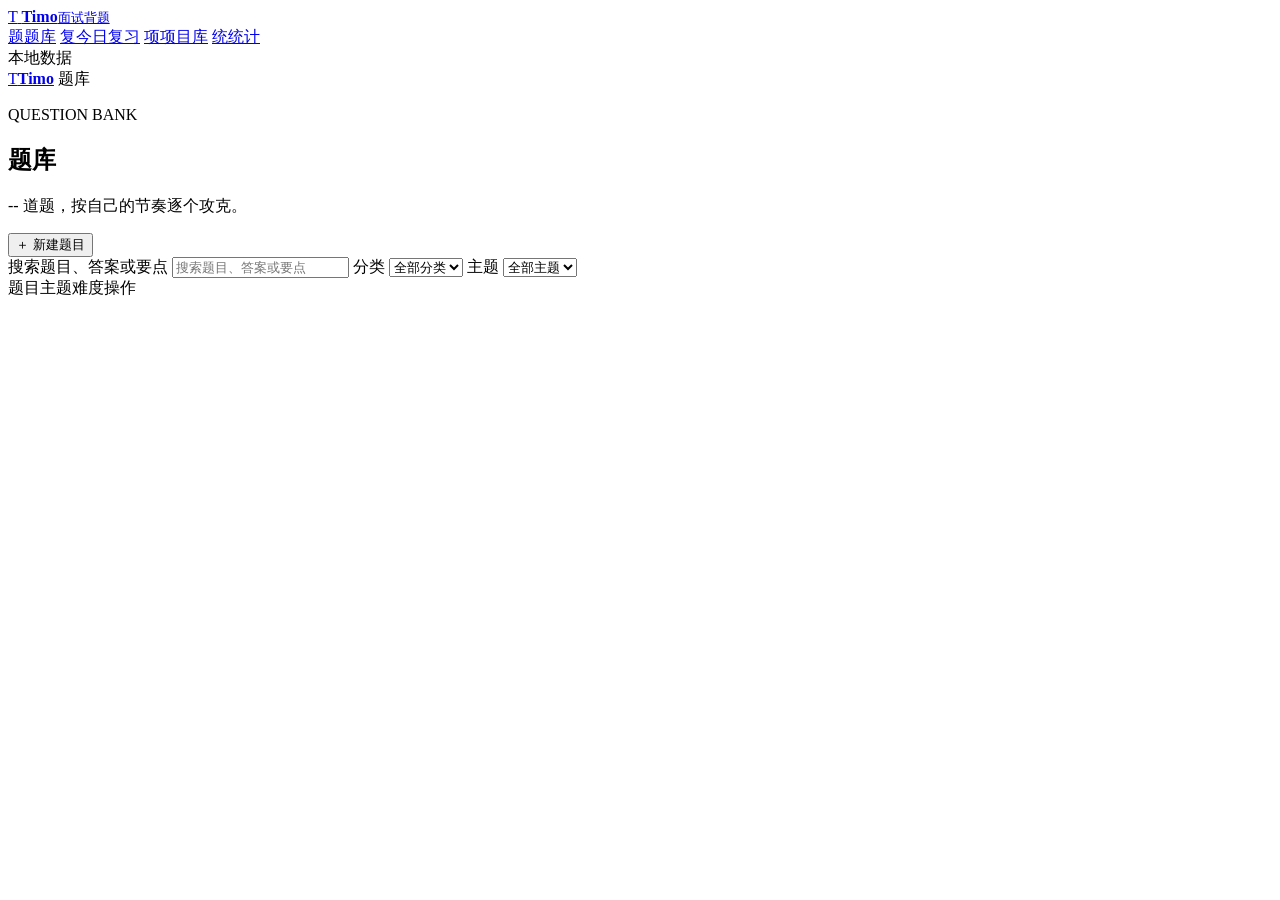
==== frontend/index.html @ 159109f2 "面试背题工具：SM-2 间隔重复 + AI 追问/评估 + 统计 - FastAPI + SQLite 后端，25 道种子题（Java 八股 + Agent） - SM-2 复习调度（重来/困难/良好" ====
<!doctype html>
<html lang="zh-CN">
<head>
  <meta charset="utf-8">
  <meta name="viewport" content="width=device-width, initial-scale=1">
  <meta name="theme-color" content="#196f5a">
  <title>题库 · Timo 面试背题</title>
  <link rel="stylesheet" href="/style.css">
</head>
<body data-page="questions">
  <div class="app-shell">
    <aside class="sidebar">
      <a class="brand" href="/" aria-label="Timo 首页">
        <span class="brand-mark">T</span>
        <span><strong>Timo</strong><small>面试背题</small></span>
      </a>
      <nav class="primary-nav" aria-label="主导航">
        <a href="/" data-nav="questions"><span class="nav-mark">题</span><span>题库</span></a>
        <a href="/review.html" data-nav="review"><span class="nav-mark">复</span><span>今日复习</span><span class="nav-count" data-due-count hidden></span></a>
        <a href="/project.html" data-nav="projects"><span class="nav-mark">项</span><span>项目库</span></a>
        <a href="/stats.html" data-nav="stats"><span class="nav-mark">统</span><span>统计</span></a>
      </nav>
      <div class="sidebar-status"><span class="status-dot"></span><span>本地数据</span></div>
    </aside>

    <main class="main-content">
      <header class="mobile-header">
        <a class="mobile-brand" href="/"><span class="brand-mark">T</span><strong>Timo</strong></a>
        <span class="mobile-page-title">题库</span>
      </header>

      <section class="page-wrap">
        <div class="page-heading">
          <div>
            <p class="eyebrow">QUESTION BANK</p>
            <h1>题库</h1>
            <p class="page-summary"><span id="question-count">--</span> 道题，按自己的节奏逐个攻克。</p>
          </div>
          <button class="button primary" id="new-question" type="button"><span aria-hidden="true">＋</span> 新建题目</button>
        </div>

        <div class="filter-bar" aria-label="题库筛选">
          <label class="search-field">
            <span class="sr-only">搜索题目、答案或要点</span>
            <span class="search-symbol" aria-hidden="true"></span>
            <input id="question-search" type="search" placeholder="搜索题目、答案或要点" autocomplete="off">
          </label>
          <label class="compact-field">
            <span class="sr-only">分类</span>
            <select id="category-filter">
              <option value="">全部分类</option>
              <option value="八股">八股</option>
              <option value="agent">Agent</option>
              <option value="项目">项目</option>
            </select>
          </label>
          <label class="compact-field">
            <span class="sr-only">主题</span>
            <select id="topic-filter">
              <option value="">全部主题</option>
            </select>
          </label>
          <button class="button ghost small" id="clear-filters" type="button" hidden>清除筛选</button>
        </div>

        <div class="question-list-shell">
          <div class="question-list-head" aria-hidden="true">
            <span>题目</span><span>主题</span><span>难度</span><span>操作</span>
          </div>
          <div id="question-list" class="question-list" aria-live="polite">
            <div class="skeleton-list" aria-label="正在加载题库">
              <span></span><span></span><span></span><span></span>
            </div>
          </div>
        </div>
      </section>
    </main>
  </div>

  <dialog id="question-dialog" class="modal">
    <form id="question-form" class="modal-form">
      <div class="modal-header">
        <div><p class="eyebrow">QUESTION</p><h2 id="question-dialog-title">新建题目</h2></div>
        <button class="icon-button close-dialog" type="button" aria-label="关闭" title="关闭">×</button>
      </div>
      <input id="question-id" type="hidden">
      <div class="form-grid two-columns">
        <label class="field"><span>分类</span>
          <select id="question-category" required>
            <option value="八股">八股</option>
            <option value="agent">Agent</option>
            <option value="项目">项目</option>
          </select>
        </label>
        <label class="field"><span>主题</span><input id="question-topic" type="text" maxlength="80" placeholder="如 JVM、并发、RAG" required></label>
      </div>
      <label class="field"><span>题目</span><textarea id="question-text" rows="3" maxlength="2000" required></textarea></label>
      <label class="field"><span>参考答案</span><textarea id="question-answer" rows="6" maxlength="12000"></textarea></label>
      <label class="field"><span>关键要点</span><textarea id="question-keypoints" rows="5" maxlength="6000" placeholder="每行一个要点"></textarea></label>
      <div class="form-grid two-columns">
        <label class="field"><span>难度</span>
          <select id="question-difficulty">
            <option value="1">1 · 入门</option><option value="2">2 · 基础</option><option value="3" selected>3 · 中等</option><option value="4">4 · 进阶</option><option value="5">5 · 困难</option>
          </select>
        </label>
        <label class="field"><span>来源</span><input id="question-source" type="text" maxlength="200" placeholder="书籍、面经或项目"></label>
      </div>
      <div class="modal-actions">
        <button class="button ghost close-dialog" type="button">取消</button>
        <button class="button primary" id="save-question" type="submit">保存题目</button>
      </div>
    </form>
  </dialog>

  <div id="toast-region" class="toast-region" aria-live="polite"></div>
  <script src="/app.js" defer></script>
</body>
</html>
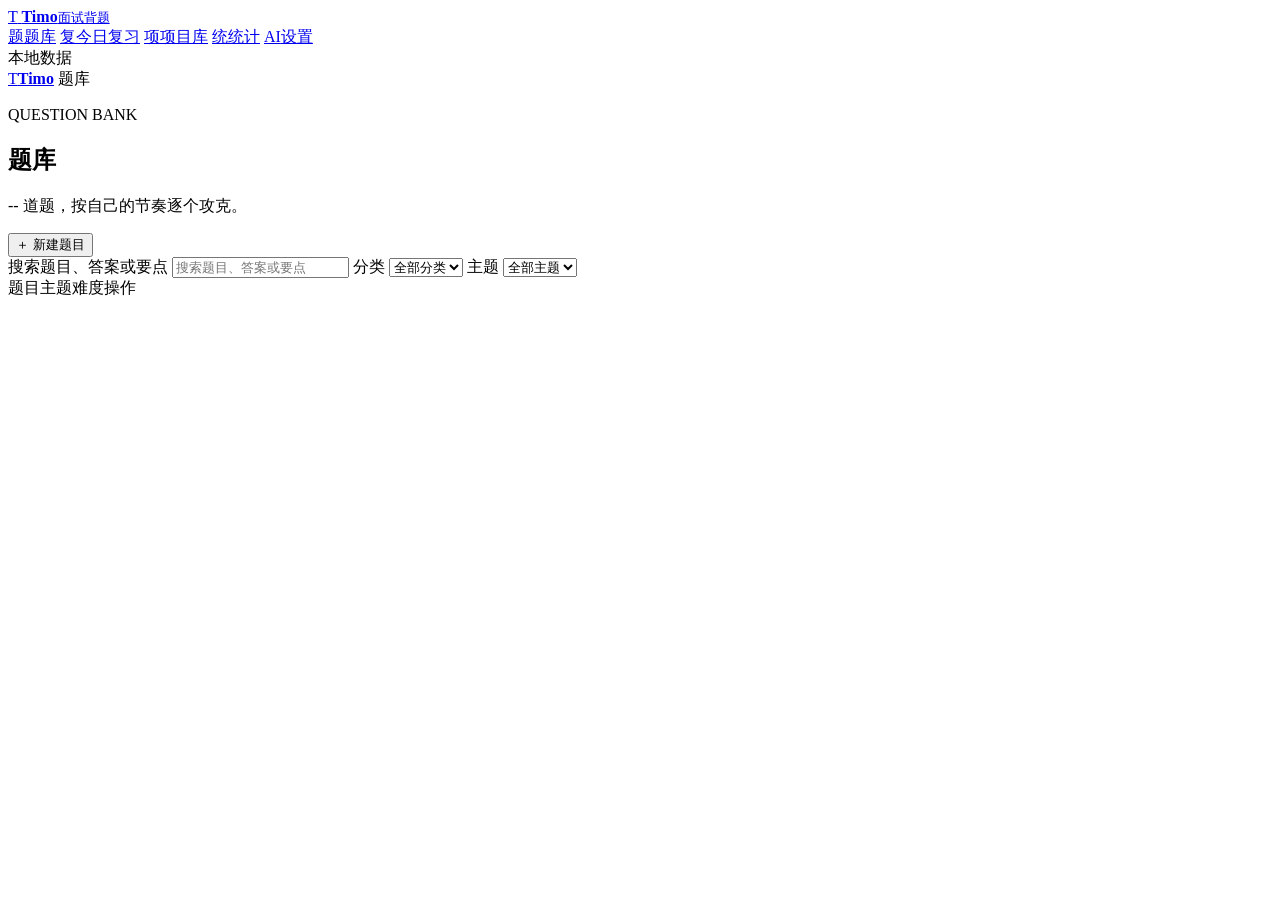
==== commit 9ccfd1f3: "新增 AI 来源切换设置页 + 网站图标 AI 来源切换（settings.html）： - llm_configs 表存多套 OpenAI 兼容来源（Base URL/API Key/模型/超时），" ====
--- a/frontend/index.html
+++ b/frontend/index.html
@@ -6,6 +6,9 @@
   <meta name="theme-color" content="#196f5a">
   <title>题库 · Timo 面试背题</title>
   <link rel="stylesheet" href="/style.css">
+  <link rel="icon" type="image/svg+xml" href="/favicon.svg">
+  <link rel="icon" type="image/x-icon" href="/favicon.ico">
+  <link rel="apple-touch-icon" href="/apple-touch-icon.png">
 </head>
 <body data-page="questions">
   <div class="app-shell">
@@ -19,6 +22,7 @@
         <a href="/review.html" data-nav="review"><span class="nav-mark">复</span><span>今日复习</span><span class="nav-count" data-due-count hidden></span></a>
         <a href="/project.html" data-nav="projects"><span class="nav-mark">项</span><span>项目库</span></a>
         <a href="/stats.html" data-nav="stats"><span class="nav-mark">统</span><span>统计</span></a>
+        <a href="/settings.html" data-nav="settings"><span class="nav-mark">AI</span><span>设置</span></a>
       </nav>
       <div class="sidebar-status"><span class="status-dot"></span><span>本地数据</span></div>
     </aside>
@@ -92,11 +96,21 @@
             <option value="项目">项目</option>
           </select>
         </label>
-        <label class="field"><span>主题</span><input id="question-topic" type="text" maxlength="80" placeholder="如 JVM、并发、RAG" required></label>
+        <label class="field"><span>主题</span>
+          <select id="question-topic" required>
+            <option value="" disabled selected>请选择主题</option>
+          </select>
+        </label>
+      </div>
+      <div class="field" id="custom-topic-field" hidden>
+        <span>自定义主题</span>
+        <input id="custom-topic-input" type="text" maxlength="80" placeholder="输入不在列表中的主题">
       </div>
       <label class="field"><span>题目</span><textarea id="question-text" rows="3" maxlength="2000" required></textarea></label>
       <label class="field"><span>参考答案</span><textarea id="question-answer" rows="6" maxlength="12000"></textarea></label>
+      <button class="button secondary small" id="generate-answer" type="button" disabled>用 AI 生成参考答案</button>
       <label class="field"><span>关键要点</span><textarea id="question-keypoints" rows="5" maxlength="6000" placeholder="每行一个要点"></textarea></label>
+      <button class="button secondary small" id="generate-keypoints" type="button" disabled>用 AI 生成要点</button>
       <div class="form-grid two-columns">
         <label class="field"><span>难度</span>
           <select id="question-difficulty">
@@ -105,6 +119,10 @@
         </label>
         <label class="field"><span>来源</span><input id="question-source" type="text" maxlength="200" placeholder="书籍、面经或项目"></label>
       </div>
+      <label class="field checkbox-field">
+        <input id="question-suspended" type="checkbox">
+        <span>暂不安排复习（新题不进入今日队列）</span>
+      </label>
       <div class="modal-actions">
         <button class="button ghost close-dialog" type="button">取消</button>
         <button class="button primary" id="save-question" type="submit">保存题目</button>
@@ -113,6 +131,8 @@
   </dialog>
 
   <div id="toast-region" class="toast-region" aria-live="polite"></div>
+  <script src="/vendor/markdown-it.min.js" defer></script>
+  <script src="/markdown.js" defer></script>
   <script src="/app.js" defer></script>
 </body>
 </html>
